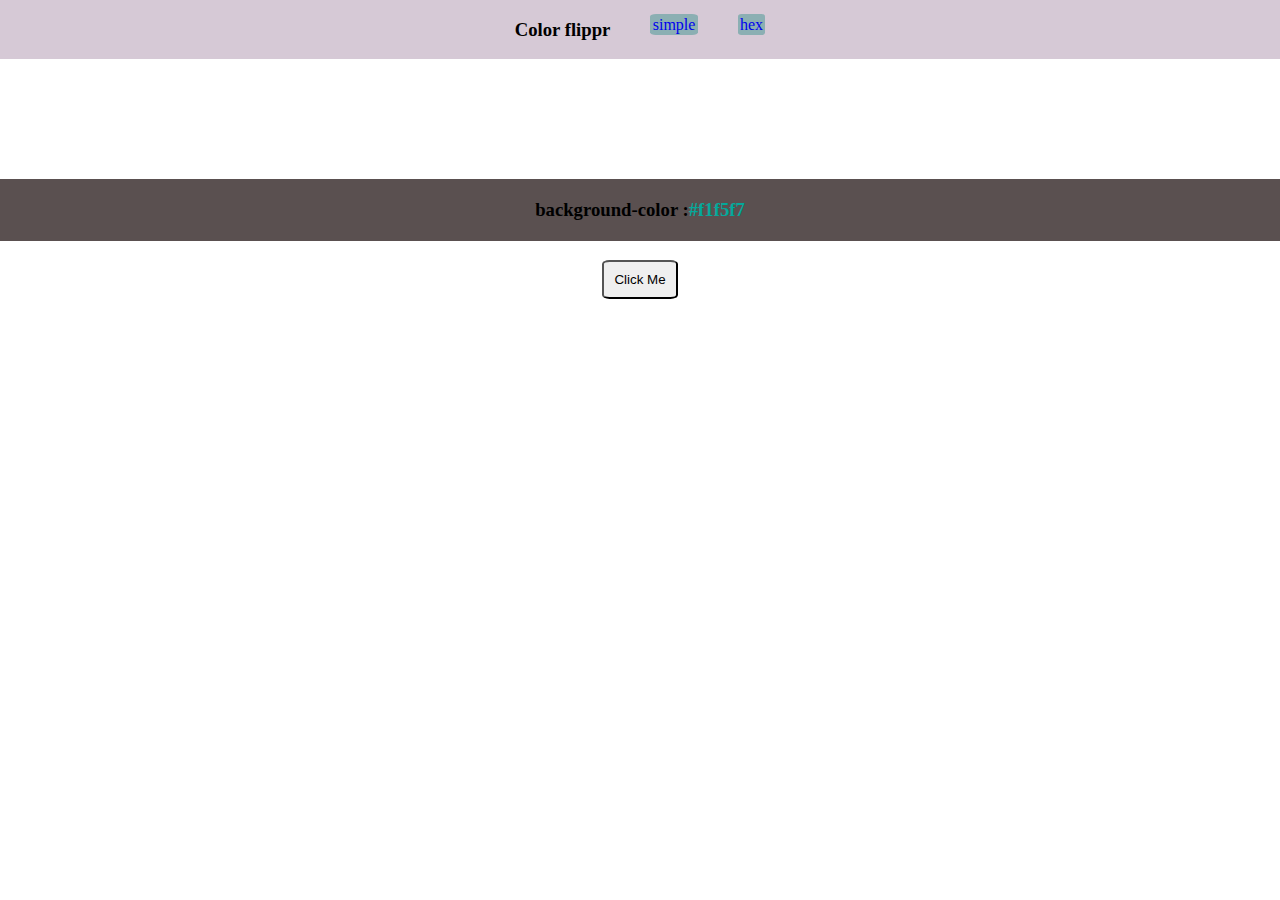
==== backgrounf_color_change/index.html @ d2da83d2 "bg-color" ====
<!DOCTYPE html>
<html lang="en">

<head>
    <meta charset="UTF-8">
    <meta http-equiv="X-UA-Compatible" content="IE=edge">
    <meta name="viewport" content="width=device-width, initial-scale=1.0">
    <link rel="stylesheet" href="style.css">
    <title>Bg-color-changer</title>
</head>

<body>
    <nav>
        <div class="container">
            <h3>Color flippr</h3>
            <ul>
                <a href="index.html" class="a">simple</a>
            </ul>
            <ul>
                <a href="hex.html" class="a">hex</a>
            </ul>
        </div>
    </nav>



    
    <main>
        <h3>background-color : <span class="color">
            #f1f5f7
        </span></h3>
        <button class="btn btn-click" id="btn">Click Me</button>
    </main>
</body>

</html>
---- backgrounf_color_change/style.css ----
body{
    margin : 0;
    /* background-color: rgb(153, 230, 203); */
}
nav{
    background-color: rgba(132, 94, 132, 0.333);
    display: flex;
    justify-content: center;
}
.container{
    display: flex;
}
.container ul {
    list-style-type: none;

}
.container ul a{
    text-decoration: none;
    
}
.a{
    background-color: rgb(139, 175, 179);
    border-radius: 12.5%;
    padding: 2.3px;
    
}











/* main */

main{
    text-align: center;
}


main h3{
    display: flex;
    justify-content:center;
    margin-top: 120px;
    background-color: rgb(90, 80, 80);
    padding: 20px;
    
}
main span{
    color: rgb(4, 169, 155);
}
main button{
    border-radius: 10%;
    padding:10px;
    cursor: pointer;
}
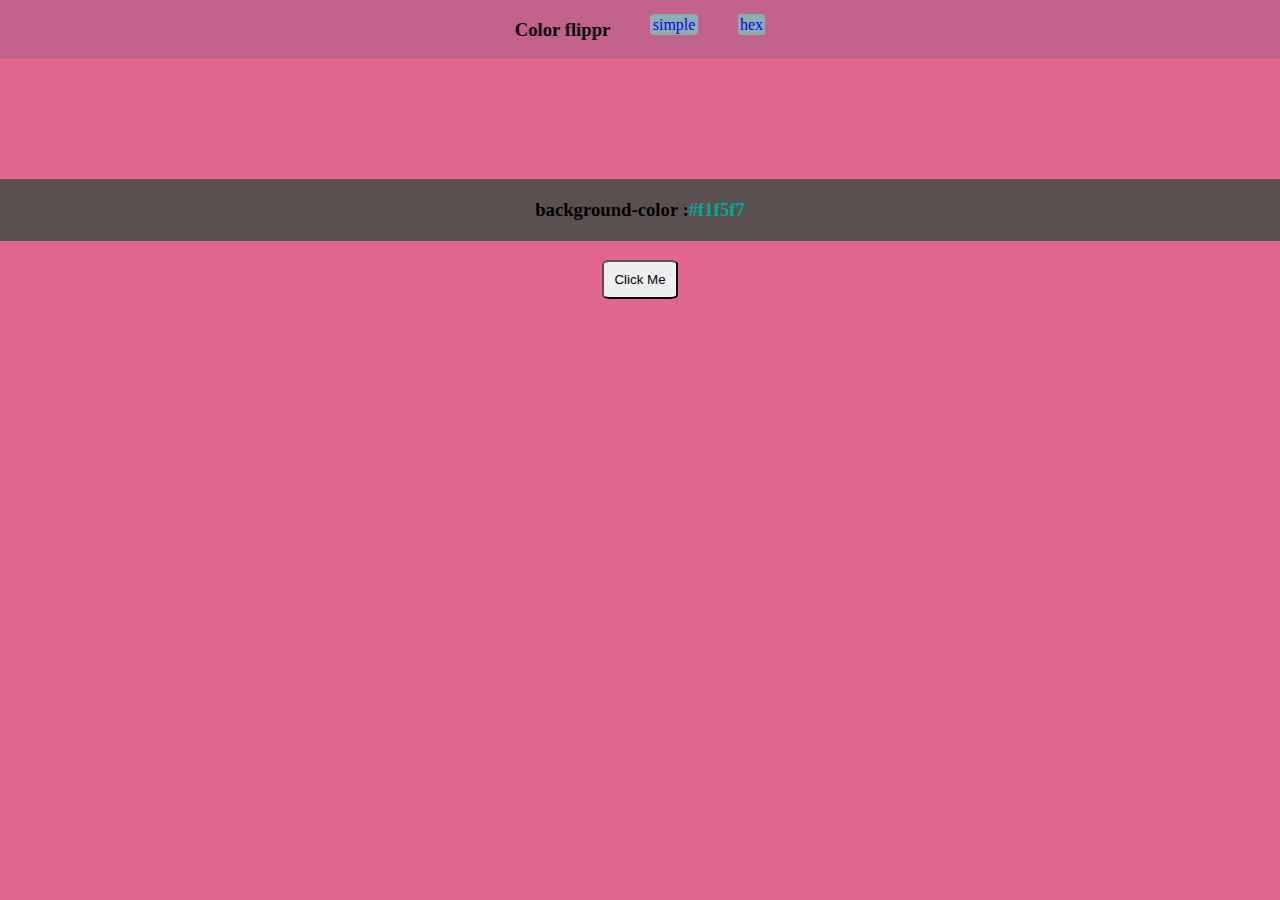
==== commit 00151542: "02-08-2022" ====
--- a/backgrounf_color_change/index.html
+++ b/backgrounf_color_change/index.html
@@ -31,6 +31,11 @@
         </span></h3>
         <button class="btn btn-click" id="btn">Click Me</button>
     </main>
+
+
+
+
+    <script src="index.js"></script>
 </body>
 
 </html>